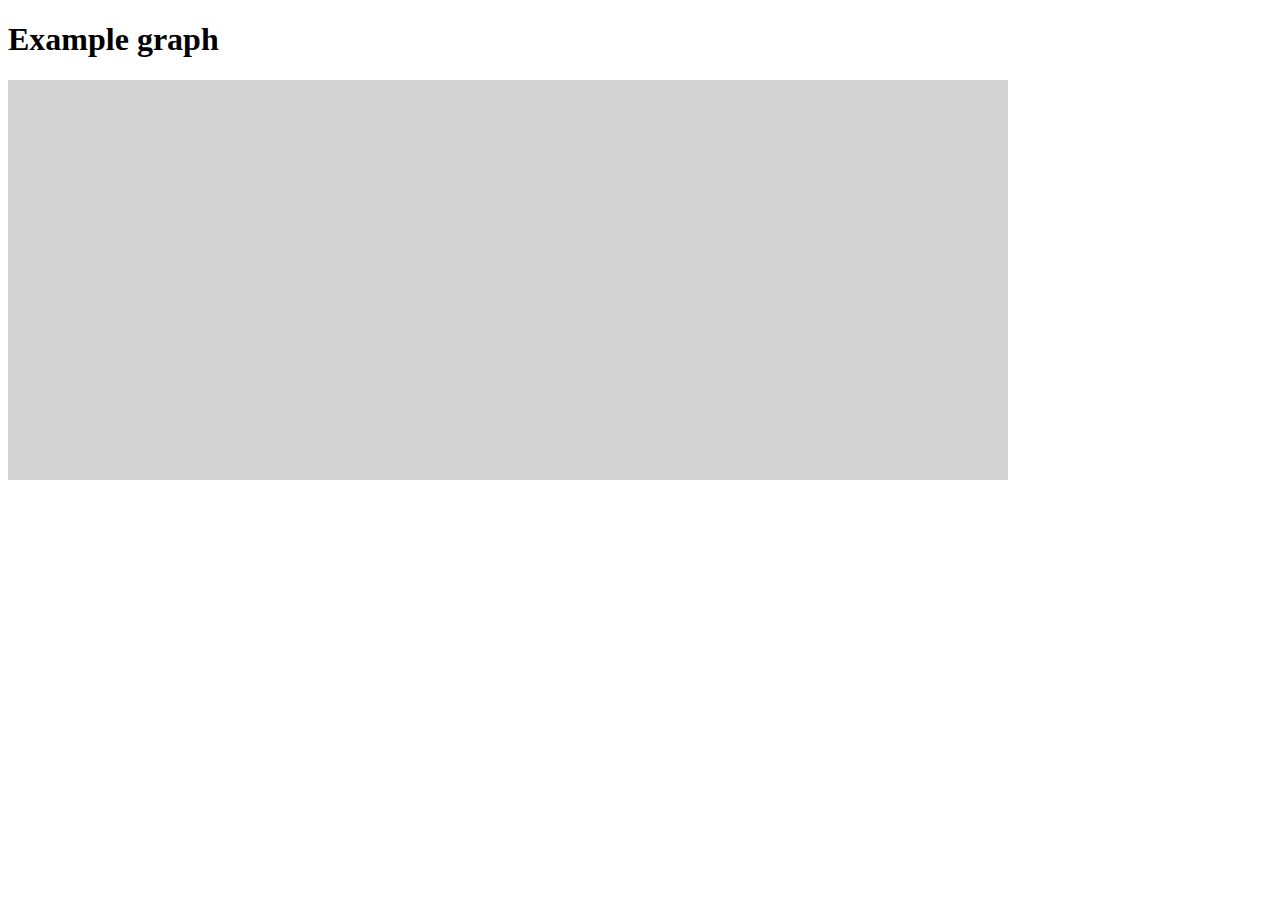
==== dagre-d3/index.html @ 665f1b6f "Start with dagre-d3 example." ====
<!DOCTYPE html>
<html lang="en">
<head>
  <meta charset="UTF-8">
  <title>Graph with dagre-3d</title>
  <link href="main.css" media="all" rel="stylesheet" type="text/css" />
  <script src="http://d3js.org/d3.v3.min.js"></script>
  <script src="http://cpettitt.github.io/project/dagre-d3/latest/dagre-d3.min.js"></script>
</head>
<body>
  <h1>Example graph</h1>
  <svg width=1000px height=400px>
    <g transform="translate(20,20)"/>
  </svg>
  <script src="main.js"></script>
</body>
</html>
---- dagre-d3/main.css ----
svg {
  overflow: hidden;
  background: lightgray;
}

.node rect {
  stroke: # 333;
  stroke - width : 1.5px;
  fill: #fff;
}

.edgeLabel rect {
  fill: #fff;
}

.edgePath {
  stroke: # 333;
  stroke - width : 1.5px;
  fill: none;
}
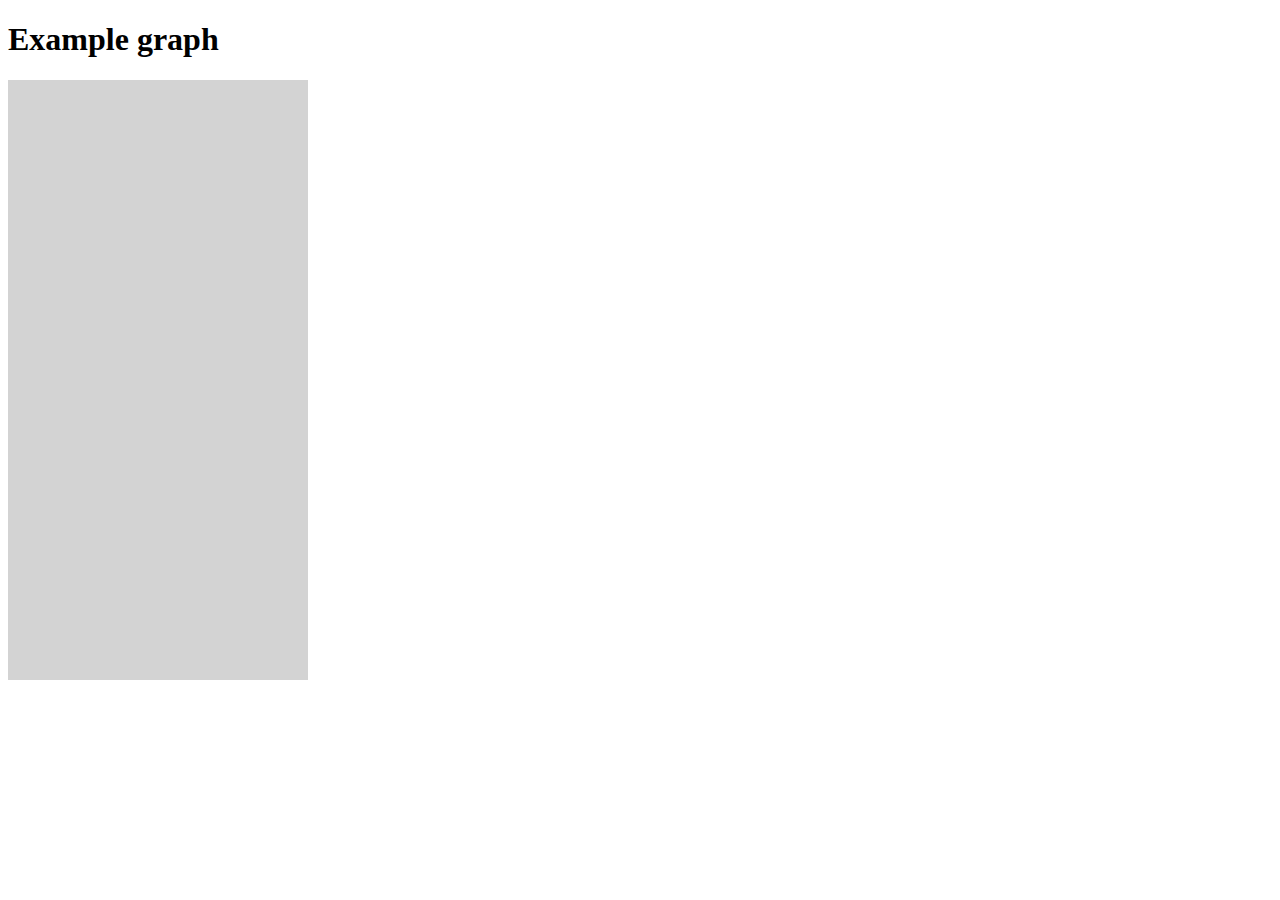
==== commit 70bf340a: "Draw graph from 'model'." ====
--- a/dagre-d3/index.html
+++ b/dagre-d3/index.html
@@ -6,10 +6,11 @@
   <link href="main.css" media="all" rel="stylesheet" type="text/css" />
   <script src="http://d3js.org/d3.v3.min.js"></script>
   <script src="http://cpettitt.github.io/project/dagre-d3/latest/dagre-d3.min.js"></script>
+  <script src="http://code.jquery.com/jquery-2.1.0.min.js"></script>
 </head>
 <body>
   <h1>Example graph</h1>
-  <svg width=1000px height=400px>
+  <svg height=600px>
     <g transform="translate(20,20)"/>
   </svg>
   <script src="main.js"></script>
--- a/dagre-d3/main.css
+++ b/dagre-d3/main.css
@@ -9,12 +9,20 @@
   fill: #fff;
 }
 
+.selected text {
+    fill: white;
+}
+
+.selected rect {
+  fill: #cc0000;
+}
+
 .edgeLabel rect {
   fill: #fff;
 }
 
 .edgePath {
-  stroke: # 333;
-  stroke - width : 1.5px;
+  stroke: #333;
+  stroke-width : 1px;
   fill: none;
 }
